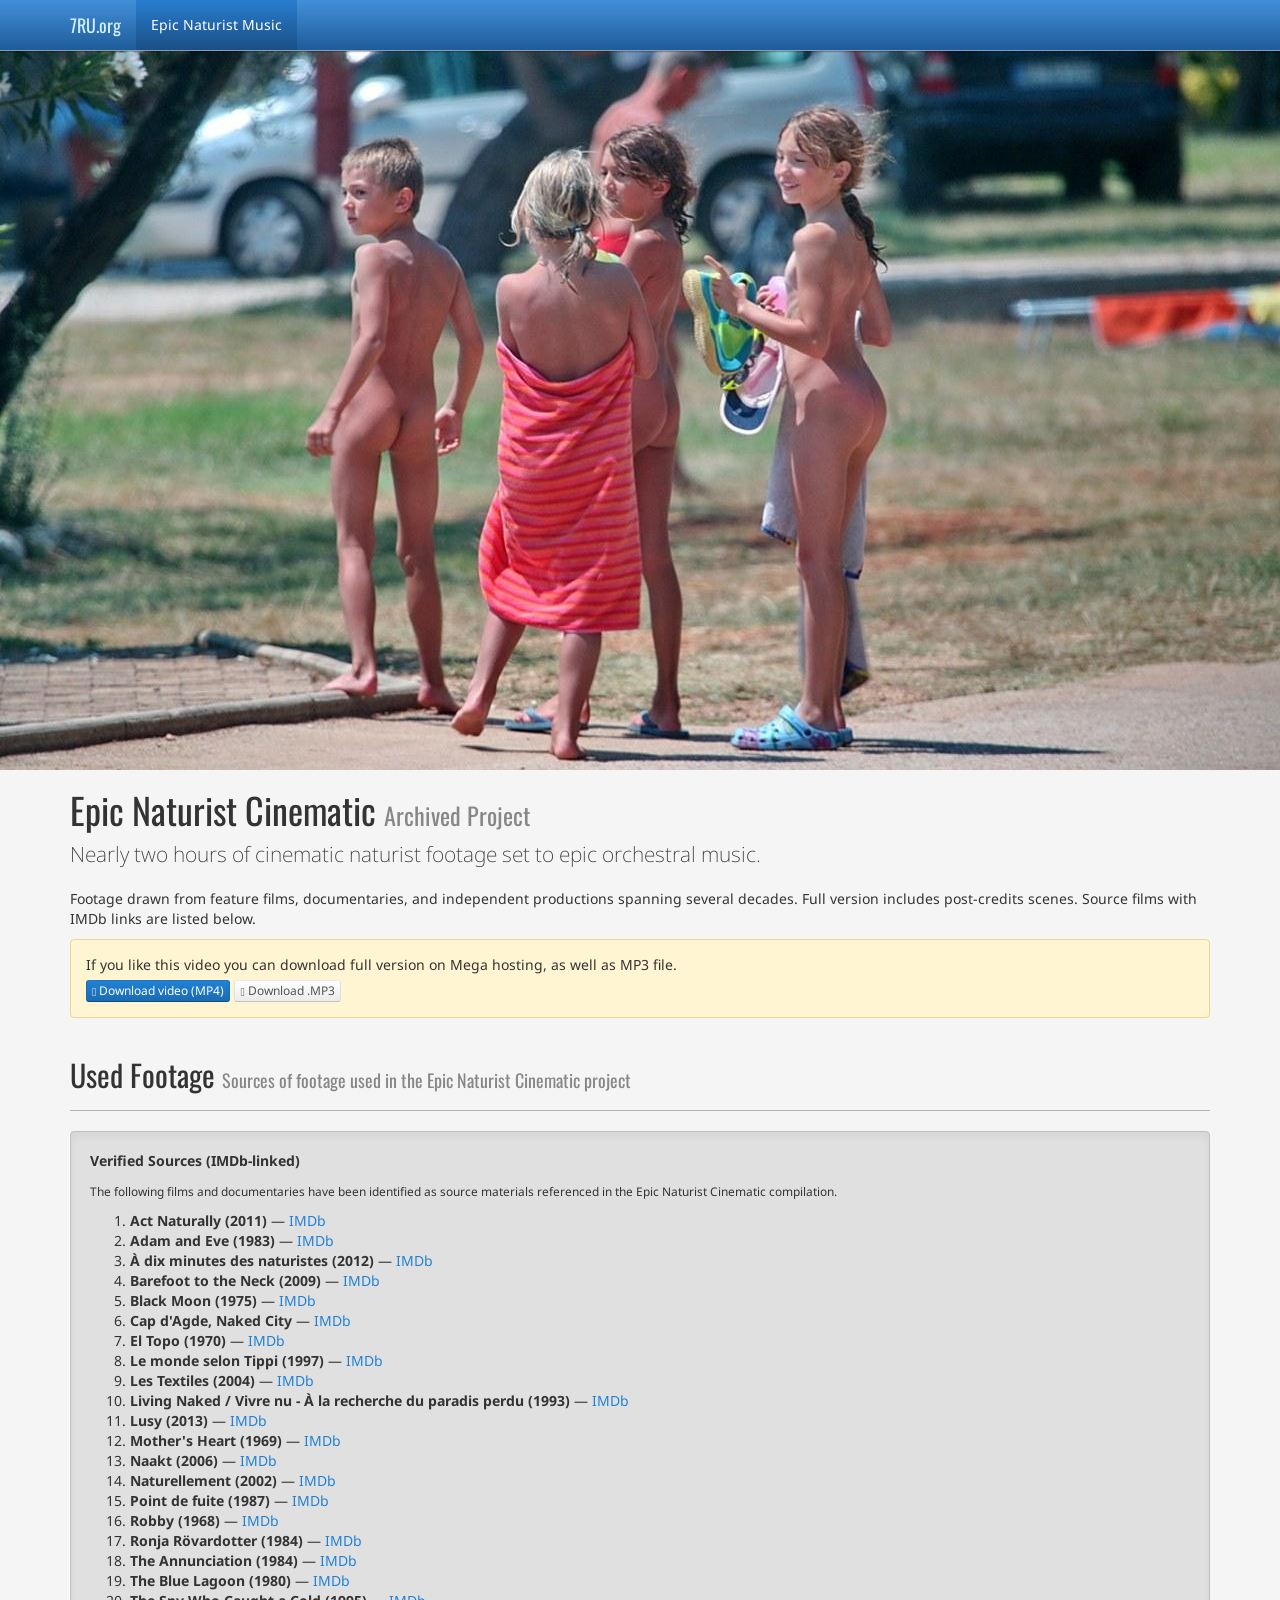
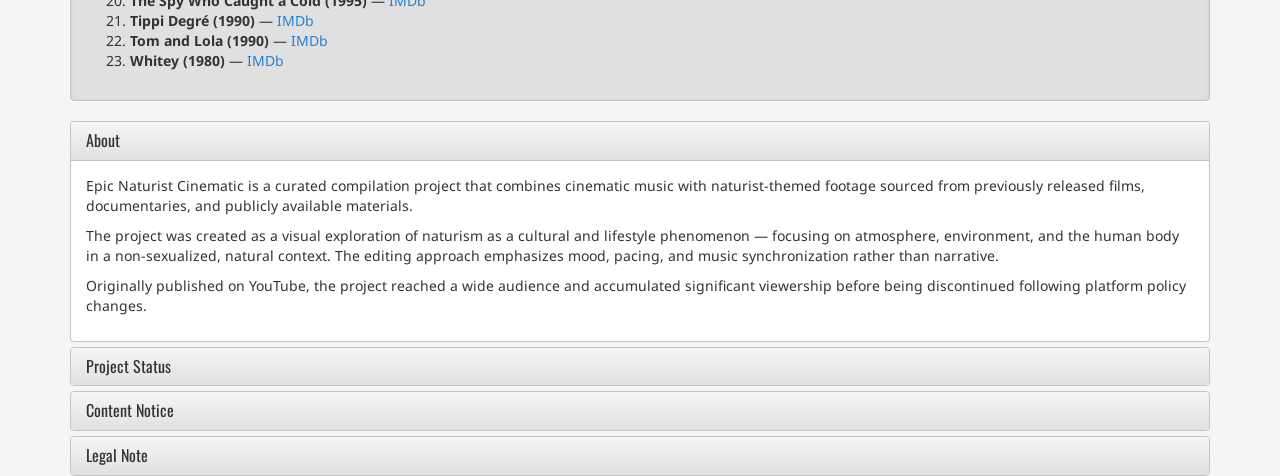
==== epic/index.html @ 29438a49 "Add files via upload" ====
<!DOCTYPE html>
<html lang="en">

<head>
    <meta charset="utf-8">
    <meta name="viewport" content="width=device-width, initial-scale=1.0">
    <meta name="description" content="Epic Naturist Cinematic — a curated compilation combining cinematic music with naturist-themed footage in a non-sexual, atmospheric format.">
    <meta name="author" content="7ru.org">
    <meta name="robots" content="index, follow">
    <title>Epic Naturist Cinematic</title>
    <link rel="canonical" href="https://7ru.org/epic/">
    <meta property="og:locale" content="en_US">
    <meta property="og:type" content="website">
    <meta property="og:title" content="Epic Naturist Cinematic">
    <meta property="og:description" content="Nearly 2 hours of HD naturist footage set to epic cinematic music. An artistic compilation exploring naturism as culture and lifestyle.">
    <meta property="og:url" content="https://7ru.org/epic/">
    <meta property="og:image" content="https://7ru.org/epic/1-hour-Epic-Naturist-Cinematic.jpg">
    <meta property="og:site_name" content="Epic Naturist Cinematic">
    <meta property="article:publisher" content="https://facebook.com/7ru.org">
    <link rel="shortcut icon" href="../favicon.ico" type="image/x-icon">
    <link rel="icon" href="../favicon.ico" type="image/x-icon">
    <link rel="apple-touch-icon" sizes="57x57" href="../apple-touch-icon-57x57.png">
    <link rel="apple-touch-icon" sizes="72x72" href="../apple-touch-icon-72x72.png">
    <link rel="apple-touch-icon" sizes="76x76" href="../apple-touch-icon-76x76.png">
    <link rel="apple-touch-icon" sizes="114x114" href="../apple-touch-icon-114x114.png">
    <link rel="apple-touch-icon" sizes="120x120" href="../apple-touch-icon-120x120.png">
    <link rel="apple-touch-icon" sizes="144x144" href="../apple-touch-icon-144x144.png">
    <link rel="apple-touch-icon" sizes="152x152" href="../apple-touch-icon-152x152.png">
    <link rel="apple-touch-icon" sizes="180x180" href="../apple-touch-icon-180x180.png">
    <link rel="preconnect" href="https://fonts.googleapis.com">
    <link rel="preconnect" href="https://fonts.gstatic.com" crossorigin>
    <link href="https://fonts.googleapis.com/css2?family=Oswald:wght@400;700&family=Droid+Sans:wght@400;700&display=swap" rel="stylesheet">
    <link href="../assets/css/bureau.css" rel="stylesheet">
    <link href="epic.css" rel="stylesheet">
    <!-- Google tag (gtag.js) -->
    <script async src="https://www.googletagmanager.com/gtag/js?id=G-49N85YK899"></script>
    <script>
        window.dataLayer = window.dataLayer || [];
        function gtag(){dataLayer.push(arguments);}
        gtag('js', new Date());
        gtag('config', 'G-49N85YK899');
    </script>
</head>


<body>
    <header class="navbar navbar-inverse navbar-fixed-top bs-docs-nav">
    <div class="container">
        <div class="navbar-header">
            <button class="navbar-toggle" type="button" data-toggle="collapse" data-target=".bs-navbar-collapse">
                <span class="sr-only">Toggle navigation</span>
                <span class="icon-bar"></span>
                <span class="icon-bar"></span>
                <span class="icon-bar"></span>
            </button>
            <a href="https://7ru.org/epic/" class="navbar-brand">7RU.org</a>
        </div>
        <nav class="collapse navbar-collapse bs-navbar-collapse">
            <ul class="nav navbar-nav">
                <li class="active">
                    <a href="https://7ru.org/epic/">Epic Naturist Music</a>
                </li>
                <!--
                <li class="dropdown">
                    <a data-toggle="dropdown" class="dropdown-toggle" href="#">Video <b class="caret"></b></a>
                    <ul class="dropdown-menu">
                        <li><a href="https://7ru.org/en/category/videos/">Videos</a></li>
                        <li><a href="https://7ru.org/en/category/videos/movies/">Movies</a></li>
                        <li><a href="https://7ru.org/v/">Best Epic Full Cinematic</a></li>
                    </ul>
                </li>
                -->
            </ul>
        </nav>
    </div>
</header>

<div id="movie" style="width: 100%; height: auto;">
  <img
    src="1-hour-Epic-Naturist-Cinematic.jpg"
    alt="Video poster"
    style="width: 100%; height: auto; display: block;"
  >
</div>

    <div class="container">
		<h1 id="title">Epic Naturist Cinematic <small>Archived Project</small></h1>
<p class="lead">Nearly two hours of cinematic naturist footage set to epic orchestral music.</p>
<p>Footage drawn from feature films, documentaries, and independent productions spanning several decades. Full version includes post-credits scenes. Source films with IMDb links are listed below.</p>

        <div class="alert alert-warning" role="alert">
            <p>If you like this video you can download full version on Mega hosting, as well as MP3 file.</p>
            <p>
                <a class="btn btn-primary btn-xs" target="_blank" href="https://mega.nz/file/SKRQAIyK#WjvzYFNrpRAli-Qmcnr8wnQnPTkImYS-uQg0ig2_O08">
                    <span class="glyphicon glyphicon-download"></span> Download video (MP4)
                </a>
                <a class="btn btn-default btn-xs" href="1-hour-Epic-Naturist-Cinematic.mp3.zip">
                    <span class="glyphicon glyphicon-headphones"></span> Download .MP3
                </a>
            </p>
        </div>

        <div class="page-header">
            <h2 id="used-footage">
                Used Footage
                <small>Sources of footage used in the Epic Naturist Cinematic project</small>
            </h2>
        </div>

        <div class="well" id="postComments">
            <p><strong>Verified Sources (IMDb-linked)</strong></p>
            <p><small>The following films and documentaries have been identified as source materials referenced in the Epic Naturist Cinematic compilation.</small></p>

            <ol>
                <li><b>Act Naturally (2011)</b> — <a target="_blank" rel="noopener noreferrer" href="https://www.imdb.com/title/tt1430070/">IMDb</a></li>
                <li><b>Adam and Eve (1983)</b> — <a target="_blank" rel="noopener noreferrer" href="https://www.imdb.com/title/tt0083520/">IMDb</a></li>
                <li><b>À dix minutes des naturistes (2012)</b> — <a target="_blank" rel="noopener noreferrer" href="https://www.imdb.com/title/tt2160182/">IMDb</a></li>
                <li><b>Barefoot to the Neck (2009)</b> — <a target="_blank" rel="noopener noreferrer" href="https://www.imdb.com/title/tt1294646/">IMDb</a></li>
                <li><b>Black Moon (1975)</b> — <a target="_blank" rel="noopener noreferrer" href="https://www.imdb.com/title/tt0072709/">IMDb</a></li>
                <li><b>Cap d'Agde, Naked City</b> — <a target="_blank" rel="noopener noreferrer" href="https://www.imdb.com/title/tt0455090/">IMDb</a></li>
                <li><b>El Topo (1970)</b> — <a target="_blank" rel="noopener noreferrer" href="https://www.imdb.com/title/tt0067866/">IMDb</a></li>
                <li><b>Le monde selon Tippi (1997)</b> — <a target="_blank" rel="noopener noreferrer" href="https://www.imdb.com/title/tt0926112/">IMDb</a></li>
                <li><b>Les Textiles (2004)</b> — <a target="_blank" rel="noopener noreferrer" href="https://www.imdb.com/title/tt0407251/">IMDb</a></li>
                <li><b>Living Naked / Vivre nu - À la recherche du paradis perdu (1993)</b> — <a target="_blank" rel="noopener noreferrer" href="https://www.imdb.com/title/tt0163923/">IMDb</a></li>
                <li><b>Lusy (2013)</b> — <a target="_blank" rel="noopener noreferrer" href="https://www.imdb.com/title/tt2872732/">IMDb</a></li>
                <li><b>Mother's Heart (1969)</b> — <a target="_blank" rel="noopener noreferrer" href="https://www.imdb.com/title/tt0195621/">IMDb</a></li>
                <li><b>Naakt (2006)</b> — <a target="_blank" rel="noopener noreferrer" href="https://www.imdb.com/title/tt0875136/">IMDb</a></li>
                <li><b>Naturellement (2002)</b> — <a target="_blank" rel="noopener noreferrer" href="https://www.imdb.com/title/tt0323373/">IMDb</a></li>
                <li><b>Point de fuite (1987)</b> — <a target="_blank" rel="noopener noreferrer" href="https://www.imdb.com/title/tt0288175/">IMDb</a></li>
                <li><b>Robby (1968)</b> — <a target="_blank" rel="noopener noreferrer" href="https://www.imdb.com/title/tt0063513/">IMDb</a></li>
                <li><b>Ronja Rövardotter (1984)</b> — <a target="_blank" rel="noopener noreferrer" href="https://www.imdb.com/title/tt0088015/">IMDb</a></li>
                <li><b>The Annunciation (1984)</b> — <a target="_blank" rel="noopener noreferrer" href="https://www.imdb.com/title/tt0123381/">IMDb</a></li>
                <li><b>The Blue Lagoon (1980)</b> — <a target="_blank" rel="noopener noreferrer" href="https://www.imdb.com/title/tt0080453/">IMDb</a></li>
                <li><b>The Spy Who Caught a Cold (1995)</b> — <a target="_blank" rel="noopener noreferrer" href="https://www.imdb.com/title/tt0871892/">IMDb</a></li>
                <li><b>Tippi Degré (1990)</b> — <a target="_blank" rel="noopener noreferrer" href="https://www.imdb.com/name/nm2486143/">IMDb</a></li>
                <li><b>Tom and Lola (1990)</b> — <a target="_blank" rel="noopener noreferrer" href="https://www.imdb.com/title/tt0098488/">IMDb</a></li>
                <li><b>Whitey (1980)</b> — <a target="_blank" rel="noopener noreferrer" href="https://www.imdb.com/title/tt0081765/">IMDb</a></li>
            </ol>
        </div>

 

        <!--<div class="well" id="archivedSources">
            <p><strong>Archived YouTube Sources (pending verification)</strong></p>
            <p>
                <small>
                    Some footage used in the Epic Naturist Cinematic compilation originated from YouTube videos that are no longer publicly available.
                </small>
            </p>
            <p>
                <small>
                    The original creators have been contacted to confirm preferred attribution (official website, portfolio, or social media). Verified links will be added here as they become available.
                </small>
            </p>
            <hr>
            <p><em>Status: awaiting author responses</em></p>
        </div>-->

        <div class="panel-group" id="accordion">

            <!-- ABOUT -->
            <div class="panel panel-default">
                <div class="panel-heading">
                    <h4 class="panel-title">
                        <a class="accordion-toggle" data-toggle="collapse" data-parent="#accordion" href="#collapseOne">
                            About
                        </a>
                    </h4>
                </div>
                <div id="collapseOne" class="panel-collapse collapse in">
                    <div class="panel-body">
                        <p>
                            Epic Naturist Cinematic is a curated compilation project that combines cinematic music with naturist-themed footage sourced from previously released films, documentaries, and publicly available materials.
                        </p>
                        <p>
                            The project was created as a visual exploration of naturism as a cultural and lifestyle phenomenon — focusing on atmosphere, environment, and the human body in a non-sexualized, natural context. The editing approach emphasizes mood, pacing, and music synchronization rather than narrative.
                        </p>
                        <p>
                            Originally published on YouTube, the project reached a wide audience and accumulated significant viewership before being discontinued following platform policy changes.
                        </p>
                    </div>
                </div>
            </div>

            <!-- PROJECT STATUS -->
            <div class="panel panel-default">
                <div class="panel-heading">
                    <h4 class="panel-title">
                        <a class="accordion-toggle" data-toggle="collapse" data-parent="#accordion" href="#collapseTwo">
                            Project Status
                        </a>
                    </h4>
                </div>
                <div id="collapseTwo" class="panel-collapse collapse">
                    <div class="panel-body">
                        <p>
                            Epic Naturist Cinematic is no longer actively maintained as a YouTube project.
                        </p>
                        <p>
                            Over time, platform policies regarding nudity — including non-sexual naturist content — became more restrictive. As a result, many videos in this format were removed or limited in visibility.
                        </p>
                        <p>
                            Due to these changes, continuing the project in its original form was no longer viable. The project is now preserved here as an archive.
                        </p>
                    </div>
                </div>
            </div>

            <!-- CONTENT NOTICE -->
            <div class="panel panel-default">
                <div class="panel-heading">
                    <h4 class="panel-title">
                        <a class="accordion-toggle" data-toggle="collapse" data-parent="#accordion" href="#collapseThree">
                            Content Notice
                        </a>
                    </h4>
                </div>
                <div id="collapseThree" class="panel-collapse collapse">
                    <div class="panel-body">
                        <p>
                            This project presents naturist imagery in a non-sexual, cultural, and artistic context.
                        </p>
                        <p>
                            All materials are used as part of a compilation and editorial work. No ownership over original footage is claimed.
                        </p>
                        <p>
                            Viewers are responsible for ensuring that accessing this content complies with their local laws and platform policies.
                        </p>
                    </div>
                </div>
            </div>

            <!-- LEGAL NOTE -->
            <div class="panel panel-default">
                <div class="panel-heading">
                    <h4 class="panel-title">
                        <a class="accordion-toggle" data-toggle="collapse" data-parent="#accordion" href="#collapseFour">
                            Legal Note
                        </a>
                    </h4>
                </div>
                <div id="collapseFour" class="panel-collapse collapse">
                    <div class="panel-body">
                        <p>
                            The content presented in this project does not aim to depict or promote sexually explicit material.
                        </p>
                        <p>
                            All rights to original footage belong to their respective owners.
                        </p>
                        <p>
                            If you are a copyright holder and would like your content to be credited, modified, or removed, please contact the site owner and appropriate action will be taken.
                        </p>
                    </div>
                </div>
            </div>

        </div>

   

    </div>
	 <script type="text/javascript" src="../js/jquery.js"></script>
    <script type="text/javascript" src="../js/pe.flare/jquery.pixelentity.flare.min.js"></script>
    <script src="https://maxcdn.bootstrapcdn.com/bootstrap/3.2.0/js/bootstrap.min.js"></script>

    <script type="text/javascript">
        jQuery(function($) {
            $('a[data-target="flare"]').peFlareLightbox();
        });
    </script>

</body>

</html>
---- epic/epic.css ----
body {    padding-top: 50px;}    video {        background: url([data-uri]) top left repeat, url(http://v.7ru.co/v/epic/1-hour-Epic-Naturist-Cinematic.jpg) top center no-repeat;        background-attachment: fixed;        background-position: top left;        -webkit-background-size: auto, cover;        -moz-background-size: auto, cover;        -o-background-size: auto, cover;        background-size: auto, cover;    }        #movie {        width: 100%;        height: auto;    }        object {        width: 100;        height: auto;    }        .embed-responsive {        position: relative;        display: block;        height: 0;        padding: 0;        overflow: hidden    }        .embed-responsive .embed-responsive-item,    .embed-responsive iframe,    .embed-responsive embed,    .embed-responsive object,    .embed-responsive video {        position: absolute;        top: 0;        bottom: 0;        left: 0;        width: 100%;        height: 100%;        border: 0    }        .embed-responsive.embed-responsive-16by9 {        padding-bottom: 56.25%    }        img.img-responsive {        padding-bottom: 0px;    }.row {    padding-bottom: 50px;    padding-top: 50px;}textarea {    -webkit-box-sizing: border-box;    -moz-box-sizing: border-box;    box-sizing: border-box;    width: 100%;} .embed-container { position: relative; padding-bottom: 56.25%; height: 0; overflow: hidden; max-width: 100%; } .embed-container iframe, .embed-container object, .embed-container embed { position: absolute; top: 0; left: 0; width: 100%; height: 100%; }
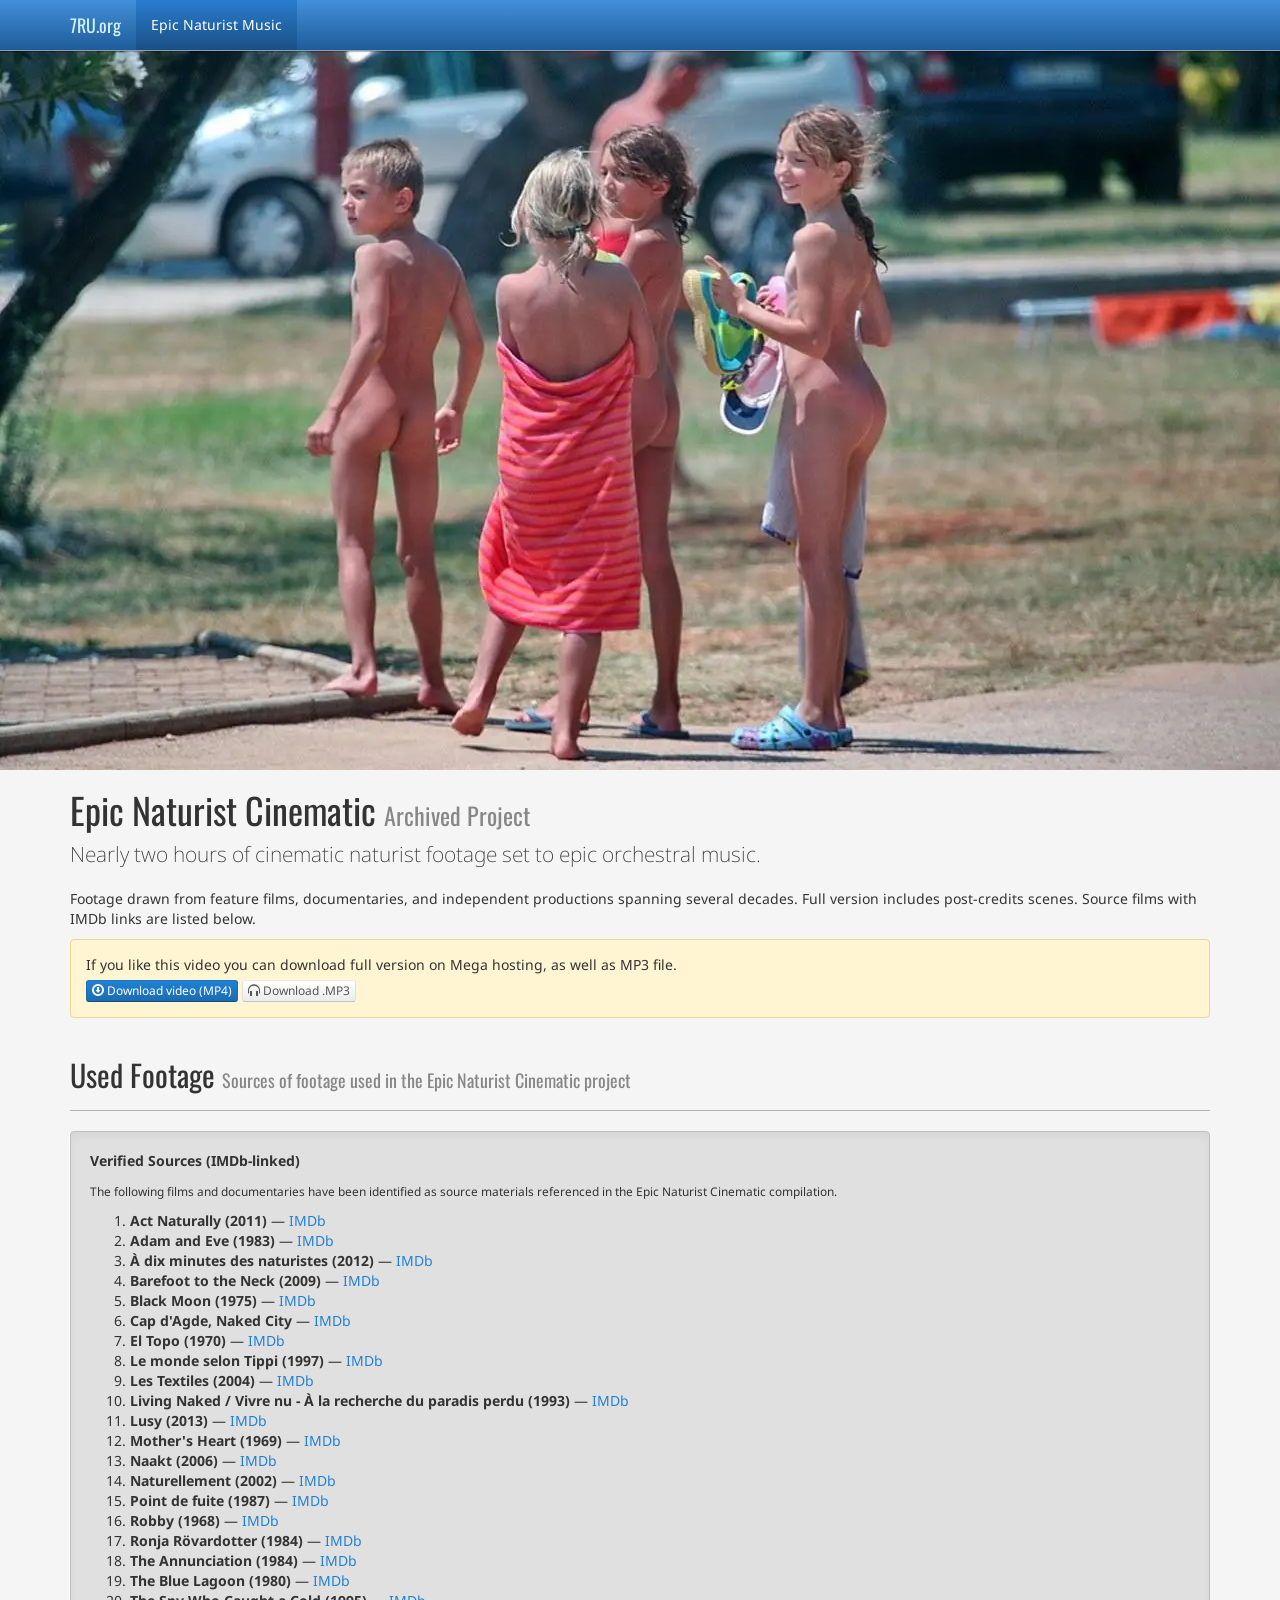
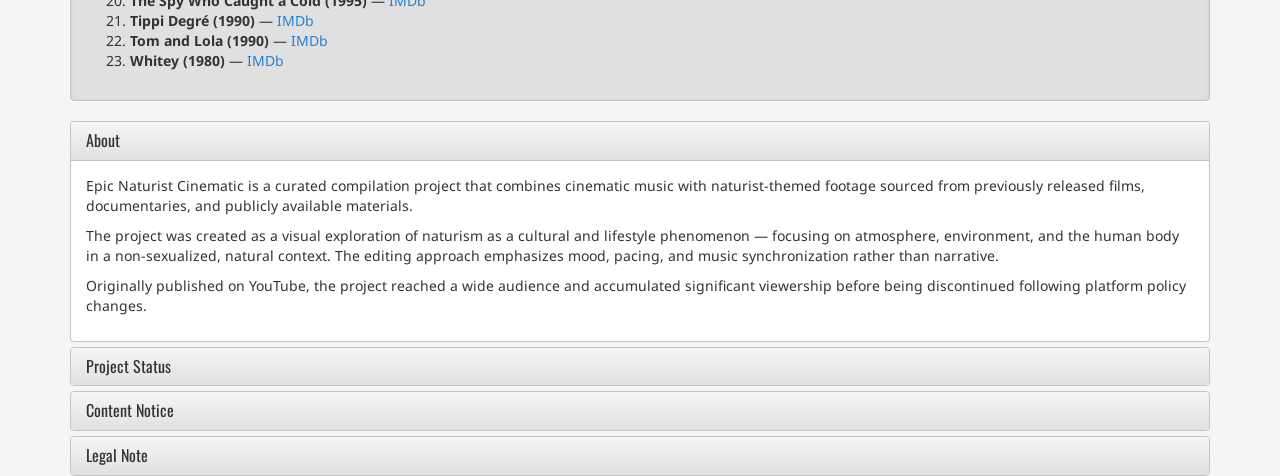
==== commit 4220870e: "Change image format from JPG to WEBP" ====
--- a/epic/index.html
+++ b/epic/index.html
@@ -16,7 +16,6 @@
     <meta property="og:url" content="https://7ru.org/epic/">
     <meta property="og:image" content="https://7ru.org/epic/1-hour-Epic-Naturist-Cinematic.jpg">
     <meta property="og:site_name" content="Epic Naturist Cinematic">
-    <meta property="article:publisher" content="https://facebook.com/7ru.org">
     <link rel="shortcut icon" href="../favicon.ico" type="image/x-icon">
     <link rel="icon" href="../favicon.ico" type="image/x-icon">
     <link rel="apple-touch-icon" sizes="57x57" href="../apple-touch-icon-57x57.png">
@@ -77,7 +76,7 @@
 
 <div id="movie" style="width: 100%; height: auto;">
   <img
-    src="1-hour-Epic-Naturist-Cinematic.jpg"
+    src="1-hour-Epic-Naturist-Cinematic.webp"
     alt="Video poster"
     style="width: 100%; height: auto; display: block;"
   >
@@ -90,11 +89,11 @@
 
         <div class="alert alert-warning" role="alert">
             <p>If you like this video you can download full version on Mega hosting, as well as MP3 file.</p>
-            <p>
+             <p>
                 <a class="btn btn-primary btn-xs" target="_blank" href="https://mega.nz/file/SKRQAIyK#WjvzYFNrpRAli-Qmcnr8wnQnPTkImYS-uQg0ig2_O08">
                     <span class="glyphicon glyphicon-download"></span> Download video (MP4)
                 </a>
-                <a class="btn btn-default btn-xs" href="1-hour-Epic-Naturist-Cinematic.mp3.zip">
+                <a class="btn btn-default btn-xs" target="_blank" href="https://mega.nz/file/3PAwHRoK#eOWE4_WUB8SeFI-Jqb1ksz7cn7xYue5q0txrQImlWck">
                     <span class="glyphicon glyphicon-headphones"></span> Download .MP3
                 </a>
             </p>
